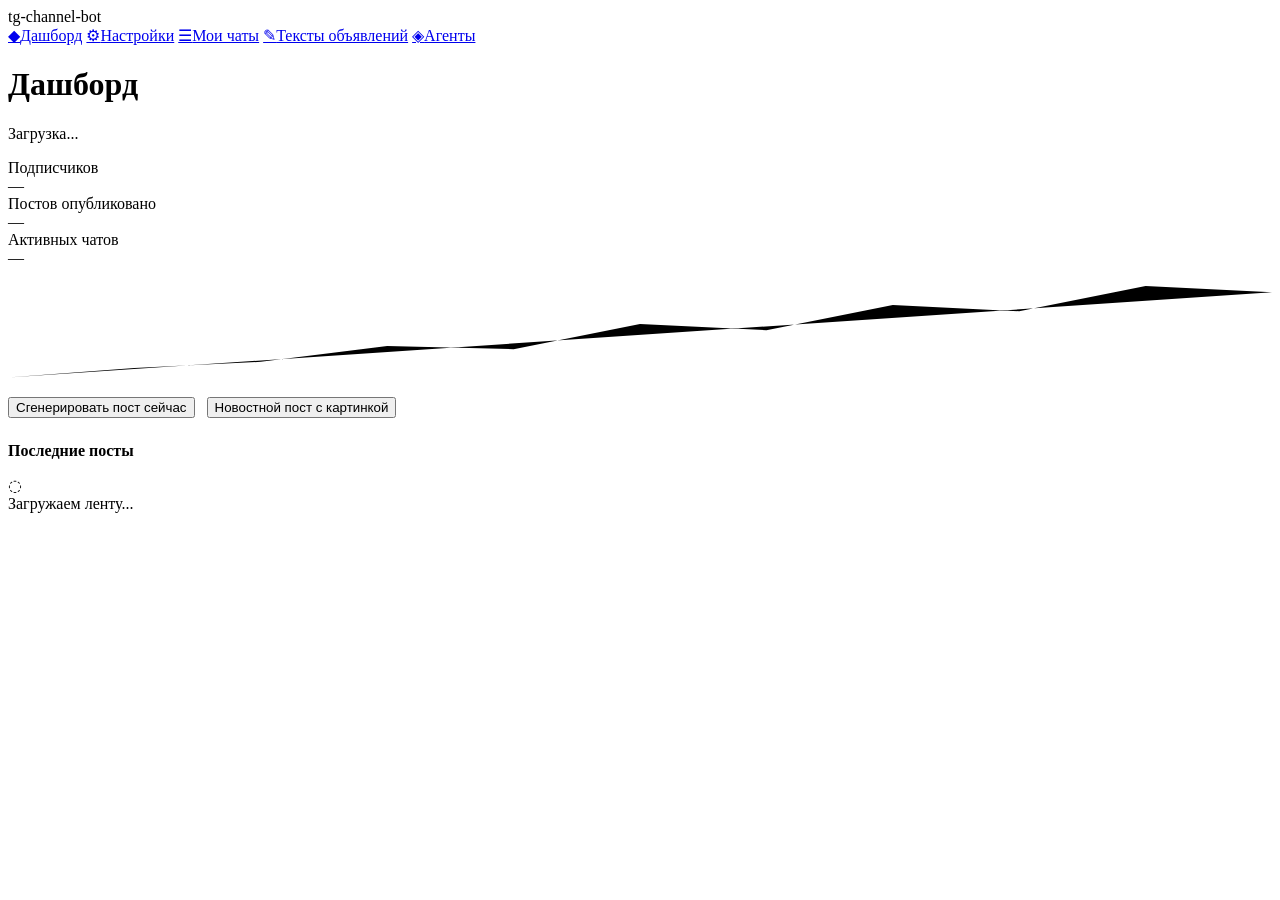
==== public/app/index.html @ cc3a2109 "Add files via upload" ====
<!DOCTYPE html>
<html lang="ru">
<head>
<meta charset="UTF-8">
<meta name="viewport" content="width=device-width, initial-scale=1.0">
<title>Дашборд — tg-channel-bot</title>
<link rel="stylesheet" href="/style.css">
</head>
<body>
  <div class="sidebar">
    <div class="logo"><span class="dot"></span> tg-channel-bot</div>
    <a href="/app/" class="active"><span class="icon">◆</span>Дашборд</a>
    <a href="/app/settings"><span class="icon">⚙</span>Настройки</a>
    <a href="/app/chats"><span class="icon">☰</span>Мои чаты</a>
    <a href="/app/ad-texts"><span class="icon">✎</span>Тексты объявлений</a>
    <a href="/app/agents"><span class="icon">◈</span>Агенты</a>
  </div>

  <div class="main">
    <div class="page-header">
      <h1>Дашборд</h1>
      <p id="channel-sub">Загрузка...</p>
    </div>

    <div class="card-grid">
      <div class="card stat-card">
        <div class="label">Подписчиков</div>
        <div class="value accent" id="stat-subs">—</div>
      </div>
      <div class="card stat-card">
        <div class="label">Постов опубликовано</div>
        <div class="value" id="stat-posts">—</div>
      </div>
      <div class="card stat-card">
        <div class="label">Активных чатов</div>
        <div class="value" id="stat-chats">—</div>
      </div>
    </div>

    <div class="card">
      <div class="pulse-wrap">
        <svg class="pulse-line" viewBox="0 0 400 40" preserveAspectRatio="none">
          <path d="M0,35 L40,32 L80,30 L120,25 L160,26 L200,18 L240,20 L280,12 L320,14 L360,6 L400,8"/>
        </svg>
      </div>
    </div>

    <div style="display:flex; gap:12px; margin-bottom: 24px;">
      <button class="btn" id="btn-generate">Сгенерировать пост сейчас</button>
      <button class="btn btn-secondary" id="btn-generate-news">Новостной пост с картинкой</button>
    </div>

    <div class="card">
      <h3 style="margin-bottom: 16px; font-size: 16px;">Последние посты</h3>
      <div id="posts-feed">
        <div class="empty-state">
          <div class="icon">◌</div>
          Загружаем ленту...
        </div>
      </div>
    </div>
  </div>

<script>
async function loadDashboard() {
  const res = await fetch('/api/dashboard');
  const data = await res.json();

  document.getElementById('channel-sub').textContent =
    data.channel ? `${data.channel.channel_username} · ${data.channel.niche}` : 'Канал не настроен';
  document.getElementById('stat-subs').textContent = data.subscribers ?? '—';
  document.getElementById('stat-posts').textContent = data.postsCount ?? 0;
  document.getElementById('stat-chats').textContent = data.chatsCount ?? 0;

  const feed = document.getElementById('posts-feed');
  if (!data.posts || data.posts.length === 0) {
    feed.innerHTML = '<div class="empty-state"><div class="icon">◌</div>Постов пока нет</div>';
    return;
  }
  feed.innerHTML = data.posts.map(p => `
    <div class="post-item">
      <div class="post-text">
        ${p.post_text}
        <div class="post-meta mono">${p.topic_tags || ''} · ${new Date(p.published_at).toLocaleString('ru-RU')}</div>
      </div>
    </div>
  `).join('');
}

document.getElementById('btn-generate').addEventListener('click', async (e) => {
  e.target.disabled = true;
  e.target.textContent = 'Генерирую...';
  await fetch('/run-content');
  await loadDashboard();
  e.target.disabled = false;
  e.target.textContent = 'Сгенерировать пост сейчас';
});

document.getElementById('btn-generate-news').addEventListener('click', async (e) => {
  e.target.disabled = true;
  e.target.textContent = 'Генерирую...';
  await fetch('/run-news-content');
  await loadDashboard();
  e.target.disabled = false;
  e.target.textContent = 'Новостной пост с картинкой';
});

loadDashboard();
</script>
</body>
</html>
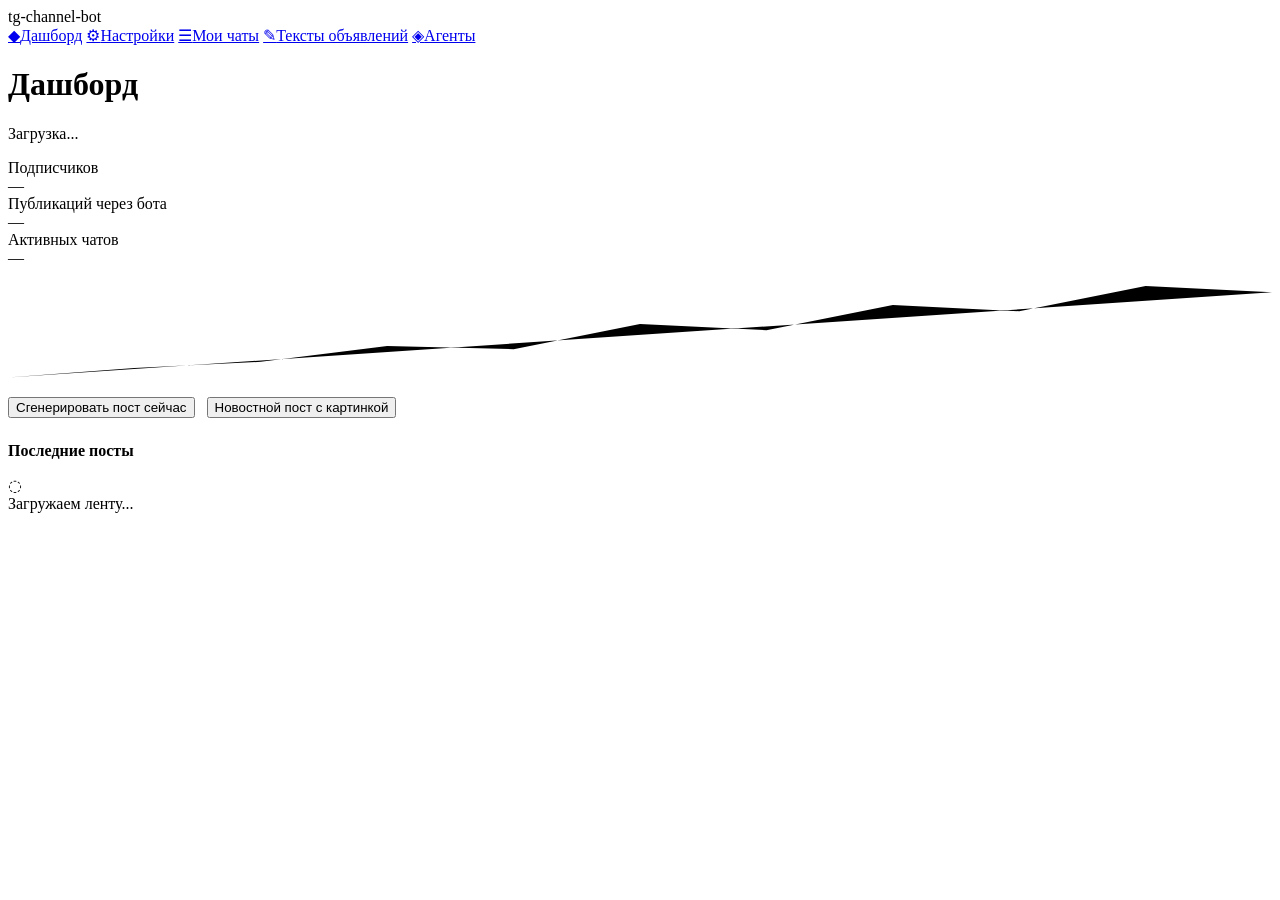
==== commit 4e00280b: "Add files via upload" ====
--- a/public/app/index.html
+++ b/public/app/index.html
@@ -28,7 +28,7 @@
         <div class="value accent" id="stat-subs">—</div>
       </div>
       <div class="card stat-card">
-        <div class="label">Постов опубликовано</div>
+        <div class="label">Публикаций через бота</div>
         <div class="value" id="stat-posts">—</div>
       </div>
       <div class="card stat-card">
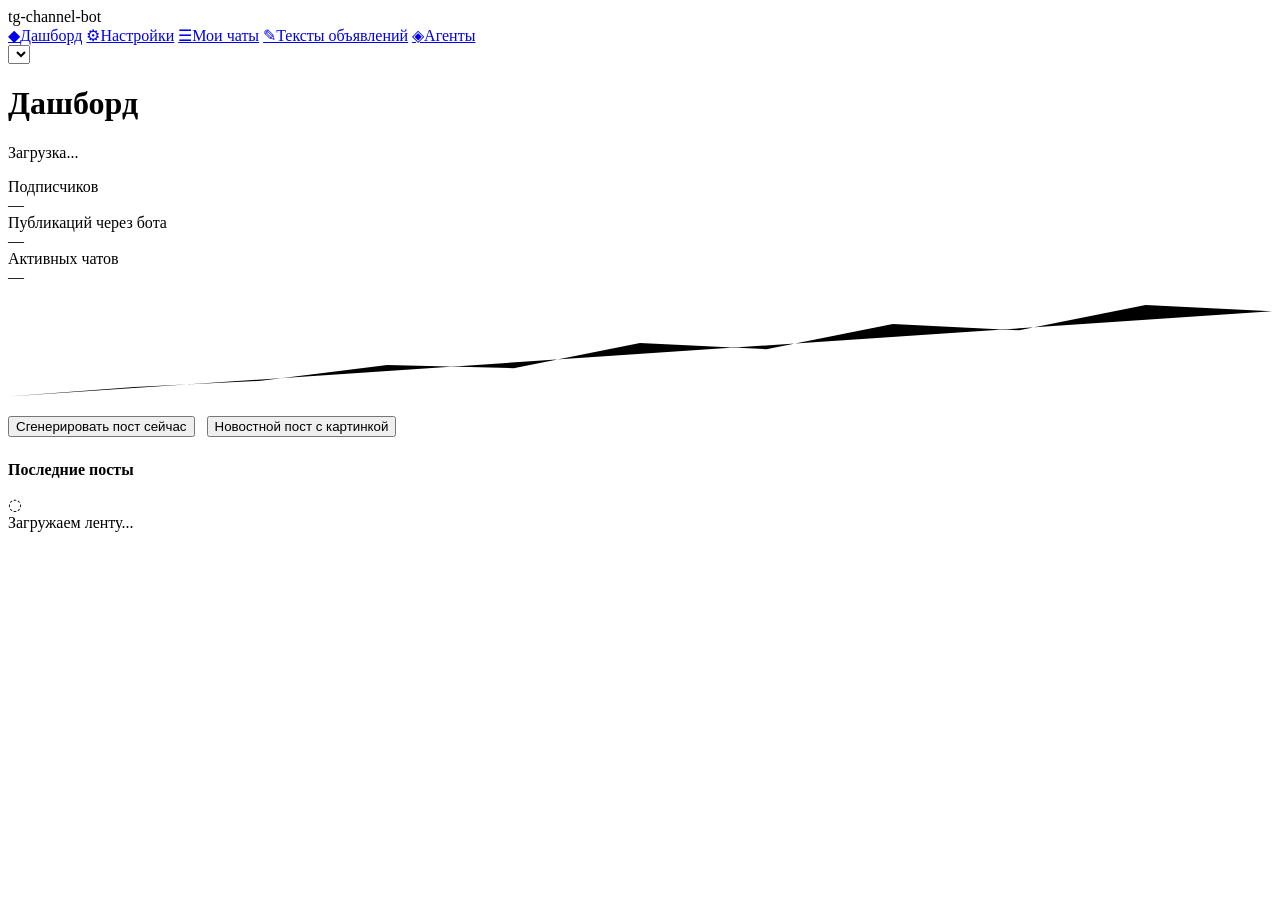
==== commit ade7a4e5: "Add files via upload" ====
--- a/public/app/index.html
+++ b/public/app/index.html
@@ -17,6 +17,9 @@
   </div>
 
   <div class="main">
+    <div class="card" style="margin-bottom:16px;">
+      <select id="channel-select" style="margin-bottom:0;"></select>
+    </div>
     <div class="page-header">
       <h1>Дашборд</h1>
       <p id="channel-sub">Загрузка...</p>
@@ -62,8 +65,37 @@
   </div>
 
 <script>
+async function checkAuth() {
+  const res = await fetch('/api/auth/me');
+  const data = await res.json();
+  if (!data.user) {
+    window.location.href = '/app/login';
+    return false;
+  }
+  return true;
+}
+
+let currentChannelId = null;
+
+async function loadChannelsList() {
+  const res = await fetch('/api/channels');
+  const data = await res.json();
+  const sel = document.getElementById('channel-select');
+  if (!data.channels || data.channels.length === 0) {
+    sel.innerHTML = '<option>Нет каналов — добавь в Настройках</option>';
+    return;
+  }
+  sel.innerHTML = data.channels.map(c => `<option value="${c.id}">${c.channel_username} (${c.niche})</option>`).join('');
+  currentChannelId = data.channels[0].id;
+  sel.onchange = () => { currentChannelId = sel.value; loadDashboard(); };
+}
+
 async function loadDashboard() {
-  const res = await fetch('/api/dashboard');
+  const authed = await checkAuth();
+  if (!authed) return;
+  if (!currentChannelId) await loadChannelsList();
+
+  const res = await fetch('/api/dashboard' + (currentChannelId ? '?channel_id=' + currentChannelId : ''));
   const data = await res.json();
 
   document.getElementById('channel-sub').textContent =
